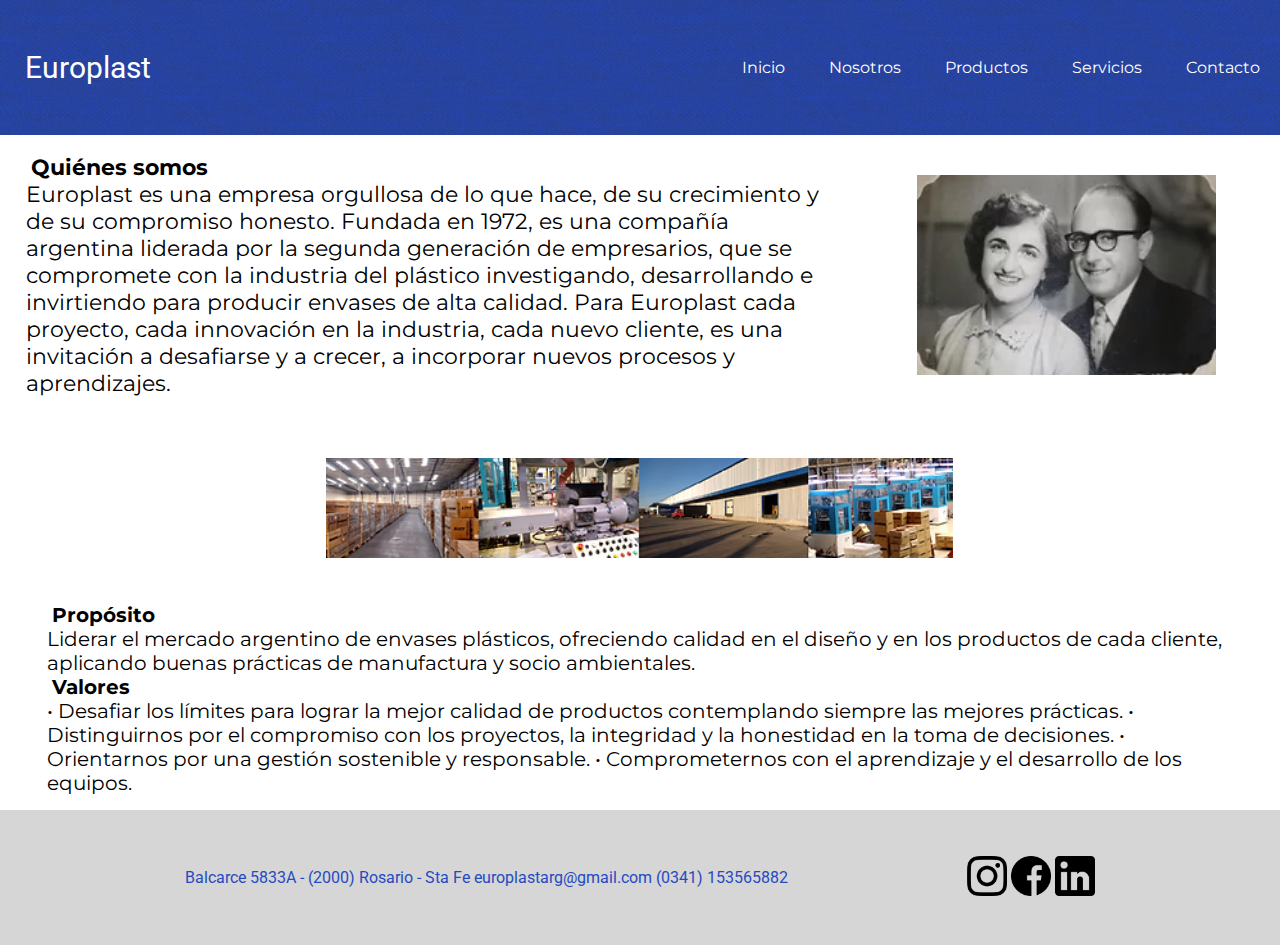
==== pages/nosotros.html @ 45ce41da "primer commit" ====
<!DOCTYPE html>
<html lang="en">
<head>
    <meta charset="UTF-8">
    <meta http-equiv="X-UA-Compatible" content="IE=edge">
    <meta name="viewport" content="width=device-width, initial-scale=1.0">
    <link rel="preconnect" href="https://fonts.googleapis.com">
    <link rel="preconnect" href="https://fonts.gstatic.com" crossorigin>
    <link rel="stylesheet" href="../estilos.css">  <!--AGREGADO DE CSS ESTILOS.-->
    <title>Nosotros - Europlast</title>
</head>
<body>

    <header class="header">
        <label class="header__logo">Europlast</label>
        <nav>
            <ul  class="header__menu">
                <li class="header__item">
                    <a class="header__enlace" href="../index.html">Inicio</a>
                </li>
                <li class="header__item">
                    <a class="header__enlace" href="nosotros.html">Nosotros</a>
                </li>
                <li class="header__item">
                    <a class="header__enlace" href="productos.html">Productos</a>
    
                        <ul class="header__submenu">
                            <li class="header__item header__subitem">
                                <a class="header__enlace" href="#">PET</a>
                            </li>
                            <li class="header__item header__subitem">
                                <a class="header__enlace" href="#">PEAD</a>
                            </li>
                            <li class="header__item header__subitem">
                                <a class="header__enlace" href="#">PVC</a>
                            </li>     
                             <li class="header__item header__subitem">
                                <a class="header__enlace" href="#">PP</a>
                            </li> 
                        </ul> 
                </li>
                <li class="header__item">
                    <a class="header__enlace" href="servicios.html">Servicios</a>
                </li>
                <li class="header__item">
                    <a class="header__enlace" href="contacto.html">Contacto</a>
                </li>
            </ul>
    
        </nav>
    </header>  
    
    <main>
        <section class="conten">
                <!-- <div class="conten__div conten__texto">
                    <label class="conten__titulo">Quiénes somos</label>
                </div>   -->
            
                <div class="conten__div conten__historia">
                    <p>
                        <span>Quiénes somos</span><br>
                        Europlast es una empresa orgullosa de lo que hace, de su crecimiento y de su compromiso honesto.
                        Fundada en 1972, es una compañía argentina  liderada por la segunda generación de empresarios, que se compromete con la industria del plástico investigando, desarrollando e invirtiendo para producir envases de alta calidad.                        
                        Para Europlast cada proyecto, cada innovación en la industria, cada nuevo cliente, es una invitación a desafiarse y a crecer, a incorporar nuevos procesos y aprendizajes.</p>
                </div>
                <div class="conten__div conten__imgHistoria"></div>
                <div class="conten__div conten__proposito">
                    <p>
                        <span>Propósito</span><br>
                        Liderar el mercado argentino de envases plásticos, ofreciendo calidad en el diseño y en los productos de cada cliente, aplicando buenas prácticas de manufactura y socio ambientales. <br>
                       <span>Valores</span> <br>
                           • Desafiar los límites para lograr la mejor calidad de productos contemplando siempre las mejores prácticas.                        
                           • Distinguirnos por el compromiso con los proyectos,  la integridad y la honestidad en la toma de decisiones.                        
                           • Orientarnos por una gestión sostenible y responsable.                        
                           • Comprometernos con el aprendizaje y el desarrollo de los equipos.</p>
                </div> 
                 <div class="conten__div content__imgnav"></div> 
                 <div class="conten__lineblack"></div> 
                
                
        </section>

        
        </main>


    
    <footer class="footer">
        
        <div class="footer__logo">
            <a href="www.instagram.com/europlast"><img src="../img/instagram.png" alt="logoIg"></a>

            <a href="www.facebook.com/europlast"><img src="../img/facebook.png" alt="logoFb"></a>

            <a href="www.linkedin.com/europlast"><img src="../img/linkedin.png" alt="logoLn"></a>


        </div>
        <div class="footer__texto">
                <label for="footer_direccion">Balcarce 5833A - (2000) Rosario - Sta Fe</label>
                <label for="footer_direccion">europlastarg@gmail.com</label>
                <label for="footer_direccion">(0341) 153565882</label>
                

        </div>
        
    </footer>  


</body>
</html>
---- estilos.css ----
@import url('https://fonts.googleapis.com/css2?family=Montserrat:ital,wght@0,400;1,500&family=Roboto:wght@300;500&display=swap');
*{
    margin: 0;
    padding: 0;
    box-sizing: border-box;
}
body{
    background-color: #fff;
    font-family: 'Montserrat', sans-serif; 
 /* font-family: 'Roboto', sans-serif; */
}
.header__item, .header__enlace{
    font-weight: 500px;
    font-size: 16px;
    color: rgb(255, 255, 255)
} 


/* **************************** HEADER **************************** */

.header{

    padding-top: 0px;
    display: flex;
    min-height: 15vh;
    justify-content: space-between;    
    align-items: center;
    background-color: rgb(37, 74, 194);
    background-image: url(img/fondo\ backg.png);
}

.header__item{
    padding: 7px 20px;
    display: inline-block;
    list-style: none;
}

.header__enlace{
    text-decoration: none;
    transition: all 0.3s ease 0s;
}
.header__enlace:hover{
    color: black;
    font-weight: bold;
}

.header__logo{
    font-family: 'Roboto', sans-serif;
    padding: 0px 25px;
    font-size: 30px;
    color:rgb(255, 255, 255);
}
.header__subitem{
    display: block;
}
.header__submenu{
    display: none;
    position: absolute;
}
.header__item:hover .header__submenu{
    display: block;
    background-color: rgba(98, 107, 139, 0.712);
    border-radius: 7px;  
}



/* **************************** FIN HEADER **************************** */


/* **************************** CONTENEDOR INDEX**************************** */

.contenedor{
    padding-top: 0px;
    min-width: 100%;
    min-height: 75vh;
    /* background-color: aqua; */
    display: grid;
    grid-template-columns: 1fr;
    grid-template-rows: 1fr;
    grid-row-gap: 10px;
    justify-items: center;
    align-items: center;
}
.contenedor__div{
    /* text-align: center; */
    width: 100%;
    height: 200px;
    /* background-color: yellow; */
}
.contenedor__imagen{
    display: flex;
    align-items: center;
    justify-content: center;
    background-image: url(img/bot_back.jpeg);
    background-size: contain;    
}
.contenedor__subtitulo{
    color:rgb(37, 74, 194);
    font-weight: bold;
    font-size: 20px;
    text-align: center;
    text-transform: uppercase;
    width: 95%;
    height: 20px;
}
.contenedor__pet{
    background-image: url(img/pet.png);
    background-size:contain;
    background-repeat: no-repeat;
    background-position: center;
}
.contenedor__pead{
    background-image: url(img/pead.png);
    background-size:contain;
    background-repeat: no-repeat;
    background-position: center;
}
.contenedor__pvc{
    background-image: url(img/pvc.png);
    background-size:contain;
    background-repeat: no-repeat;
    background-position: center;
}
.contenedor__pp{
    background-image: url(img/pp.png);
    background-size:contain;
    background-repeat: no-repeat;
    background-position: center;
}
.contenedor__texto{
    order: 1;
    display: block;
    font-size: 25px;
    font-weight: bold; 
    color: #ffff;
    text-align: center;
    background-color: rgba(34, 34, 34, 0.322);
    border-radius: 7px;
}



/* **************************** FIN CONTENEDOR INDEX**************************** */

/* **************************** FOOTER*************************** */

.footer{
    padding: 0px 5px;
    display: flex;
    min-height: 15vh;
    justify-content: space-evenly;  
    flex-wrap: nowrap;  
    align-items: center;
    background-color: rgba(140, 140, 140, 0.357);
}
.footer__logo img{
   display: inline-block;
    width: 25px;
    height: 25px;
 
}
.footer__logo{
    order: 2;
}
.footer__texto{
    display: block;
    font-family: 'Roboto', sans-serif;
    font-size: 9px;
    color:rgb(37, 74, 194);
}




/* **************************** FIN FOOTER*************************** */

/* **************************** CONTENEDOR*************************** */
            /* SECTION UTILIZADAS EN INDEX Y PRODUCTOS */
.conten{

    padding-top: 0px;
    min-width: 100%;
    min-height: 75vh;
    /* background-color: aqua; */
    display: grid;
    grid-template-columns: 1fr;
    grid-template-rows: 1fr;
    grid-row-gap: 10px;
    justify-items: center;
    align-items: center;
    /* justify-content: center; */

}
.conten__div{
    width: 100%;
    height: 200px;
}
/* .conten__texto{
    padding-top: 10px;
    color:rgb(37, 74, 194);
    font-weight: bold;
    font-size: 20px;
    text-align: center;
    text-transform: uppercase;
    width: 95%;
    height: 20px;
} */
.conten__historia{
    width: 95%;
    height: auto;
    padding: 12px 5px;
    font-size: 12px;
}
.conten__historia span{
    padding: 5px 5px;
font-weight: bold;
}
.conten__imgHistoria{
    
    margin: 10px 10px;
    background-image: url(img/imgHistoria.jpg);
    background-position: center;
    background-size:contain;
    justify-content: center;
    background-repeat: no-repeat;
}
.conten__proposito{
    width: 95%;
    height: auto;
    padding: 12px 5px;
    font-size: 12px;
}

.conten__proposito span{
    padding: 5px 5px;
font-weight: bold;
}
.content__imgnav{
    margin: 10px 10px;
    height: 100px;
    background-image: url(img/imgnav.jpg);
    background-position: center;
    background-size:contain;
    justify-content: center;
    background-repeat: no-repeat;
}

/* **************************** FIN CONENEDOR*************************** */

/* **************************** PRODUCTOS*************************** */

.productos{
     padding-top: 10px;
     padding-left: 20px;
     min-width: 100%;
     min-height: 75vh;
     display: grid;
     grid-template-columns: 1fr;
     grid-template-rows: 1fr;
     grid-row-gap: 10px;
     justify-content: center;
    }

.productos__div{  
    justify-self: center;
    align-self: center;
    text-align: center;
    width: 100%;
    height: 450px;
   
}
.productos__div img{
    width: 260px;   
    height: 300px;
}
.productos__descrip{
    padding: 7px 0px;
    text-align: center;
    font-size: 12px;
    font-weight: bolder;
   
}
.productos__div img{
    width: 260px;   
    height: 300px;
}

.productos__div label{
    
    padding: 10px 0px;
    font-size: 20px;
    font-weight: bold;
}


/************************************************* RESPONSIVE************************************************/



/*+++++++++++++++++++++++++++++++++ SCREEN TABLE */
/* ++++++++++++++++++++++++++++++++++++++++++++++++++++++++++++++++++++++++++++++++++++ */

@media screen and (min-width: 768px) and (max-width: 1024px)  {
.contenedor{
    /* padding-top: 0px; */
    grid-template-columns: 1fr 1fr;
    grid-template-rows: 1fr 0.2fr 0.1fr 1fr;
}


.contenedor__imagen{
    /* padding: 0px 0px; */
    grid-column: 1/3;
   grid-row: 1/2;

}
.contenedor__subtitulo{
    grid-column: 1/4;
    grid-row: 2 / 3;
    
}
/* .contenedor__linea{
    grid-column: 1/4;
    grid-row: 3/4;
    background-color: black;
} */
.contenedor__pet{
    grid-column: 1/2;
    grid-row: 3 / 4;
}
.contenedor__pead{
    grid-column: 2/3;
    grid-row: 3 / 4;
}
.contenedor__pvc{
    grid-column: 1/2;
    grid-row: 4 / 5;
}
.contenedor__pp{
    grid-column: 2/3;
    grid-row: 4 / 5;
}
.conten{
    
    grid-template-columns: 2fr 1fr;
    grid-template-rows: 1fr 0.5fr 0.5fr
}

.conten__historia {
    font-size: 16px;
    grid-column: 1/2;
    grid-row: 1 / 2;
}

.conten__imgHistoria{
    grid-column: 2/3;
    grid-row: 1 / 2;
}
.content__imgnav{
    justify-self: center;
    grid-column: 1/3;
    grid-row: 2/ 3;
}
.conten__proposito{
    font-size: 16px;
    grid-column: 1/3;
    grid-row: 3/ 4;
}


.productos{
    
    grid-template-columns: 1fr 1fr;
    grid-template-rows: 1fr 1fr 1fr;
}
.productos__bp1000{
    grid-column: 1/2;
    grid-row: 1/2;
}
.productos__bp2000{
    grid-column: 2/3;
    grid-row: 1/2;
}
.productos__c250{
    grid-column: 1/2;
    grid-row: 2/3;
}
.productos__c500{
    grid-column: 2/3;
    grid-row: 2/3;    
}
.productos__c1000{
    grid-column: 1/2;
    grid-row: 3/4;    
}
.productos__bp5000{
    grid-column: 2/3;
    grid-row: 3/4;    
    }
}

/*+++++++++++++++++++++++++++++++++ SCREEN DESKTOP */
/* ++++++++++++++++++++++++++++++++++++++++++++++++++++++++++++++++++++++++++++++++++++ */

@media screen and (min-width: 1024px)  {
    .contenedor{

        padding-top: 0px;
        padding-left: 0px;
        grid-template-columns: 1fr 1fr 1fr;
        grid-template-rows: 1fr 0.2fr 3px 1fr;
       
    }

    .contenedor__imagen{
       
        grid-column: 1/4;
       grid-row: 1/2;
      
    
    }
    .contenedor__subtitulo{
        grid-column: 1/4;
        grid-row: 2 / 3;
        
    }    
    .contenedor__pet{
        grid-column: 1/2;
        grid-row: 4 / 5;
    }
    .contenedor__pead{
        grid-column: 2/3;
        grid-row: 4 / 5;
    }
    .contenedor__pvc{
        grid-column: 3/4;
        grid-row: 4 / 5;
    }
    .contenedor__pp{
        grid-column: 2/3;
        grid-row: 6 / 7;
    }
    .footer__texto{    
    
    font-size: 16px;    
    }

    .footer__logo img{
        
        width: 40px;
        height: 40px;
    }

    .conten{
    
        grid-template-columns: 2fr 1fr;
        grid-template-rows: 1fr 3px 0.5fr 0.5fr
    }
    
    .conten__historia {
        padding: 10px 5px;
        font-size: 22px;
        grid-column: 1/2;
        grid-row: 1 / 2;
    }
    .conten__lineblack{
        height: 3px;
        background-color: rgba(0, 0, 0);
        border-radius: 10px;
        grid-column: 1/3;
        grid-row: 2 /3 ;
        
    }
    
    .conten__imgHistoria{
        
        grid-column: 2/3;
        grid-row: 1 / 2;
    }
    .content__imgnav{
        justify-self: center;
        
        grid-column: 1/3;
        grid-row: 3/ 4;
    }
    .conten__proposito{
        padding: 15px 15px;
        font-size: 20px;
        grid-column: 1/3;
        grid-row: 4/ 5;
    }

    .productos{
     

     padding-top: 0px;
        padding-left: 0px;
        grid-template-columns: 1fr 1fr 1fr;
        grid-template-rows: 1fr 1fr
    }
    .productos__bp1000{
        grid-column: 1/2;
        grid-row: 1 / 2;
    }
    .productos__bp2000{
        grid-column: 2/2;
        grid-row: 1 / 2;
    }
    .productos__bp5000{
        grid-column: 3/4;
        grid-row: 1 / 2;
    }
    .productos__c250{
        grid-column: 1/2;
        grid-row: 2 / 3;
    }
    .productos__c500{
        grid-column: 2/3;
        grid-row: 2 / 3;
    }
    .productos__c1000{
        grid-column: 3/4;
        grid-row: 2 / 3;
    }
}
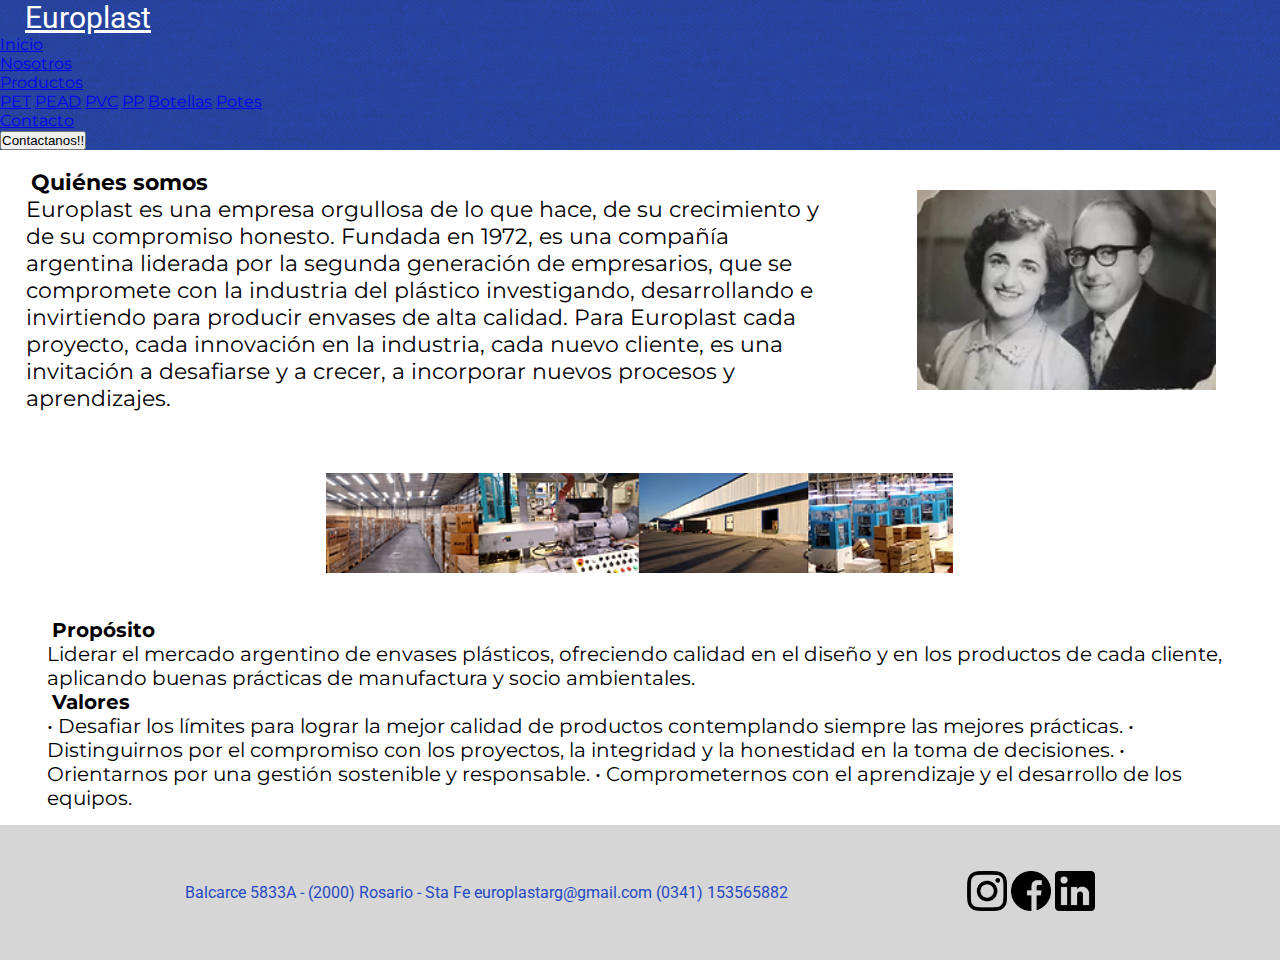
==== commit b0cc8bd9: "Agregado de bootstrap 4, modificacion de navbar" ====
--- a/pages/nosotros.html
+++ b/pages/nosotros.html
@@ -4,6 +4,8 @@
     <meta charset="UTF-8">
     <meta http-equiv="X-UA-Compatible" content="IE=edge">
     <meta name="viewport" content="width=device-width, initial-scale=1.0">
+    <link href="https://cdn.jsdelivr.net/npm/bootstrap@5.1.3/dist/css/bootstrap.min.css" rel="stylesheet"
+    integrity="sha384-1BmE4kWBq78iYhFldvKuhfTAU6auU8tT94WrHftjDbrCEXSU1oBoqyl2QvZ6jIW3" crossorigin="anonymous">
     <link rel="preconnect" href="https://fonts.googleapis.com">
     <link rel="preconnect" href="https://fonts.gstatic.com" crossorigin>
     <link rel="stylesheet" href="../estilos.css">  <!--AGREGADO DE CSS ESTILOS.-->
@@ -11,44 +13,44 @@
 </head>
 <body>
 
-    <header class="header">
-        <label class="header__logo">Europlast</label>
-        <nav>
-            <ul  class="header__menu">
-                <li class="header__item">
-                    <a class="header__enlace" href="../index.html">Inicio</a>
+    <header>
+        <nav class="navbar navbar-expand-sm navbar-dark" id="header">
+        
+            <!-- Brand -->
+            <a class="navbar-brand header__logo" href="#">Europlast</a>
+
+            <!-- Links -->
+            <ul class="navbar-nav">
+                <li class="nav-item">
+                    <a class="nav-link" href="../index.html">Inicio</a>
                 </li>
-                <li class="header__item">
-                    <a class="header__enlace" href="nosotros.html">Nosotros</a>
+                <li class="nav-item">
+                    <a class="nav-link" href="nosotros.html">Nosotros</a>
                 </li>
-                <li class="header__item">
-                    <a class="header__enlace" href="productos.html">Productos</a>
-    
-                        <ul class="header__submenu">
-                            <li class="header__item header__subitem">
-                                <a class="header__enlace" href="#">PET</a>
-                            </li>
-                            <li class="header__item header__subitem">
-                                <a class="header__enlace" href="#">PEAD</a>
-                            </li>
-                            <li class="header__item header__subitem">
-                                <a class="header__enlace" href="#">PVC</a>
-                            </li>     
-                             <li class="header__item header__subitem">
-                                <a class="header__enlace" href="#">PP</a>
-                            </li> 
-                        </ul> 
+
+                <!-- Dropdown -->
+                <li class="nav-item dropdown">
+                    <a class="nav-link dropdown-toggle" href="#" id="navbardrop" data-toggle="dropdown">
+                        Productos
+                    </a>
+                    <div class="dropdown-menu">
+                        <a class="dropdown-item" href="productos.html">PET</a>
+                        <a class="dropdown-item" href="productos.html">PEAD</a>
+                        <a class="dropdown-item" href="productos.html">PVC</a>
+                        <a class="dropdown-item" href="productos.html">PP</a>
+                        <a class="dropdown-item" href="productos.html">Botellas</a>
+                        <a class="dropdown-item" href="productos.html">Potes</a>
+                    </div>
                 </li>
-                <li class="header__item">
-                    <a class="header__enlace" href="servicios.html">Servicios</a>
+                <li class="nav-item">
+                    <a class="nav-link" href="contacto.html">Contacto</a>
                 </li>
-                <li class="header__item">
-                    <a class="header__enlace" href="contacto.html">Contacto</a>
-                </li>
+
             </ul>
-    
+            <button type="submit" class="btn btn-success"><a href="contacto.html"></a>Contactanos!!</button>
+          
         </nav>
-    </header>  
+    </header>
     
     <main>
         <section class="conten">
@@ -106,6 +108,8 @@
         
     </footer>  
 
-
+    <script src="https://cdn.jsdelivr.net/npm/jquery@3.5.1/dist/jquery.slim.min.js" integrity="sha384-DfXdz2htPH0lsSSs5nCTpuj/zy4C+OGpamoFVy38MVBnE+IbbVYUew+OrCXaRkfj" crossorigin="anonymous"></script>
+    <script src="https://cdn.jsdelivr.net/npm/popper.js@1.16.1/dist/umd/popper.min.js" integrity="sha384-9/reFTGAW83EW2RDu2S0VKaIzap3H66lZH81PoYlFhbGU+6BZp6G7niu735Sk7lN" crossorigin="anonymous"></script>
+    <script src="https://cdn.jsdelivr.net/npm/bootstrap@4.6.1/dist/js/bootstrap.min.js" integrity="sha384-VHvPCCyXqtD5DqJeNxl2dtTyhF78xXNXdkwX1CZeRusQfRKp+tA7hAShOK/B/fQ2" crossorigin="anonymous"></script>    
 </body>
 </html>--- a/estilos.css
+++ b/estilos.css
@@ -18,7 +18,14 @@
 
 /* **************************** HEADER **************************** */
 
-.header{
+#header  { 
+     background-color: rgb(37, 74, 194) ; 
+    background-image: url(img/fondo\ backg.png);
+  
+}
+
+/* .header{
+    
 
     padding-top: 0px;
     display: flex;
@@ -27,7 +34,7 @@
     align-items: center;
     background-color: rgb(37, 74, 194);
     background-image: url(img/fondo\ backg.png);
-}
+} */
 
 .header__item{
     padding: 7px 20px;
